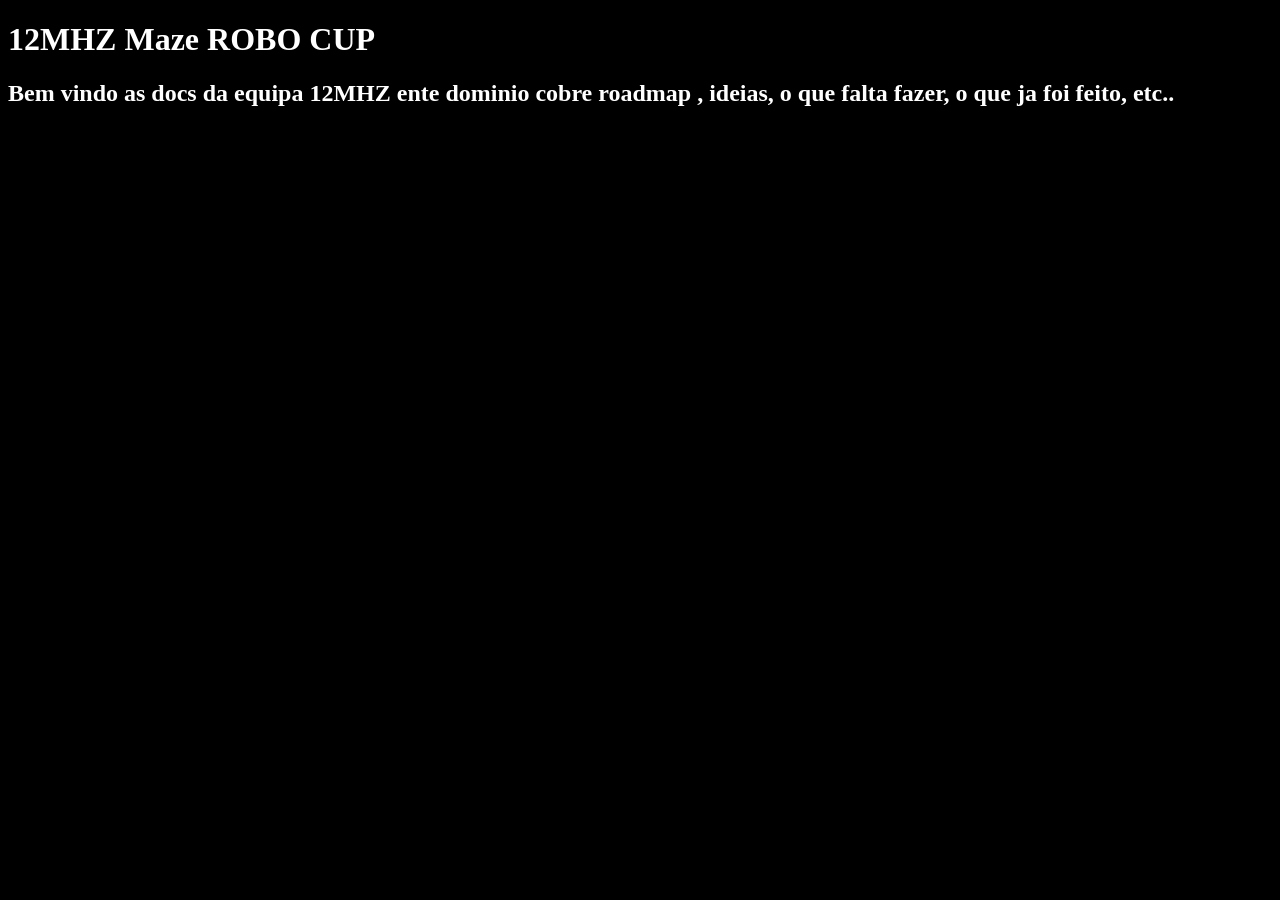
==== docs/index.html @ f1a80c5f "add project docs website" ====
<!doctype html>
<html lang = "pt">
	<head>
		<meta charset = "UTF-8">
		<meta name ="viewport" content="width=device-width, initial-scale=1.0">
		<link rel="stylesheet" href="style.css">
				       <title>12MHZ maze info/docs</title>
	</head>
	<body>
		<h1>12MHZ Maze ROBO CUP</h1>
		<h2>
			Bem vindo as docs da equipa <strong>12MHZ</strong> ente dominio cobre roadmap
			, ideias, o que falta fazer, o que ja foi feito, etc..
		</h2>

	</body>
</html>
---- docs/style.css ----
body {
	background-color: black;
	color: white;
}
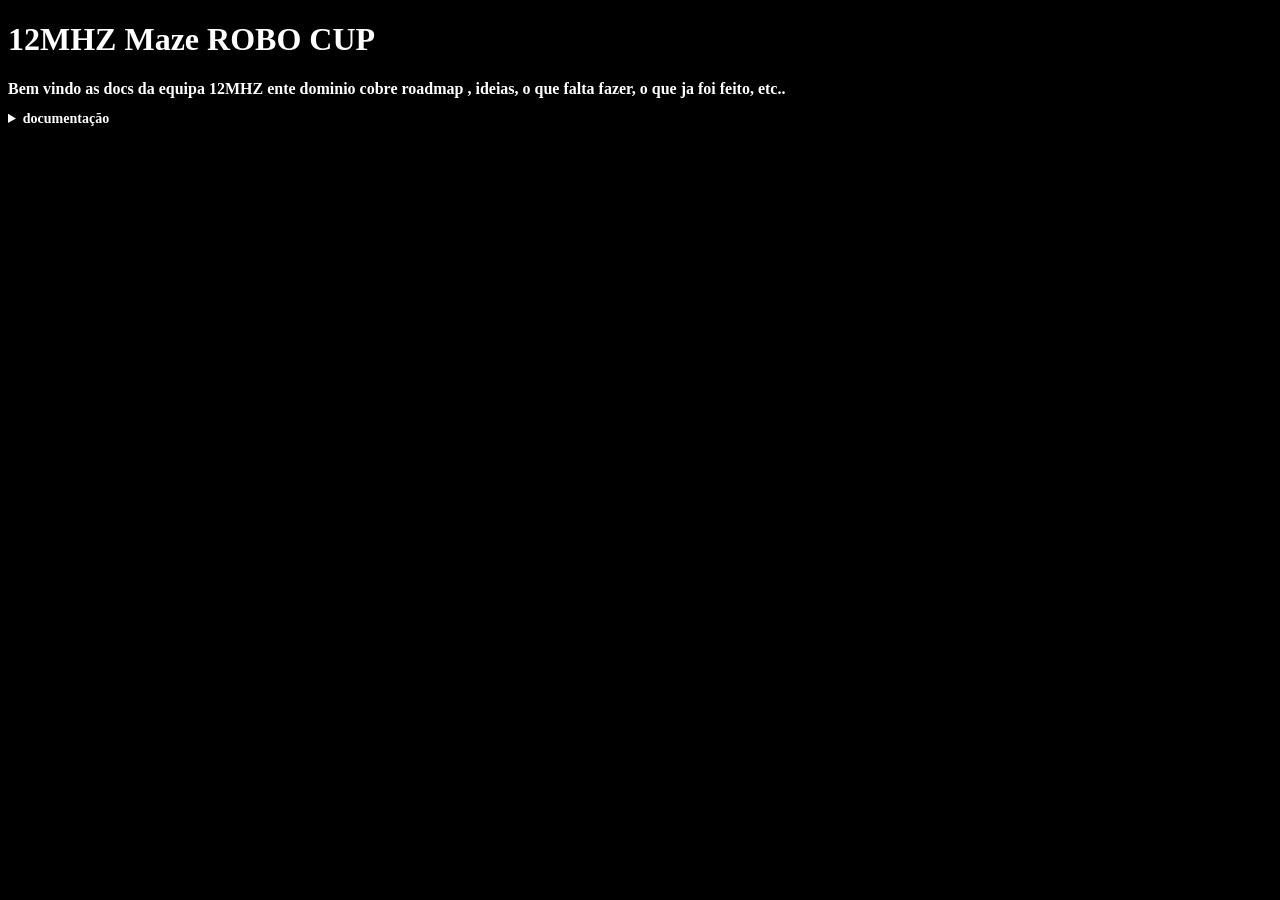
==== commit 3a76ef19: "fixed some things in docs, added style.css, improved index.html, its probably going to stay as pure " ====
--- a/docs/index.html
+++ b/docs/index.html
@@ -12,6 +12,17 @@
 			Bem vindo as docs da equipa <strong>12MHZ</strong> ente dominio cobre roadmap
 			, ideias, o que falta fazer, o que ja foi feito, etc..
 		</h2>
-
+		<details>
+			<summary>documentação</summary>
+			<ul>
+				<li><a href="roadmap.html">Roadmap</a></li>
+				<li><a href="progress.html">Progresso</a></li>
+				<li><a href="AI.html">uso de IA (prompts e quais usar, usar no ide ou website)</a></li>
+				<li><a href="IDE.html">IDEs e como fazer upload para robo sem usar arduino IDE</a></li>
+				<li><a href="codigo.html">Codigo(nao sei o que escrever)</a></li>
+				<li><a href="git_use.html">Como usar git para o github(ISTO E MT IMPORTANTE)</a></li>
+				<li><a href="about.html">Sobre</a></li>
+			</ul>
+		</details>
 	</body>
 </html>
--- a/docs/style.css
+++ b/docs/style.css
@@ -2,3 +2,13 @@
 	background-color: black;
 	color: white;
 }
+
+h2 {
+	font-size: 16px
+}
+
+summary {
+	cursor: pointer;
+	font-size: 14px;
+	font-weight: bold;
+}
